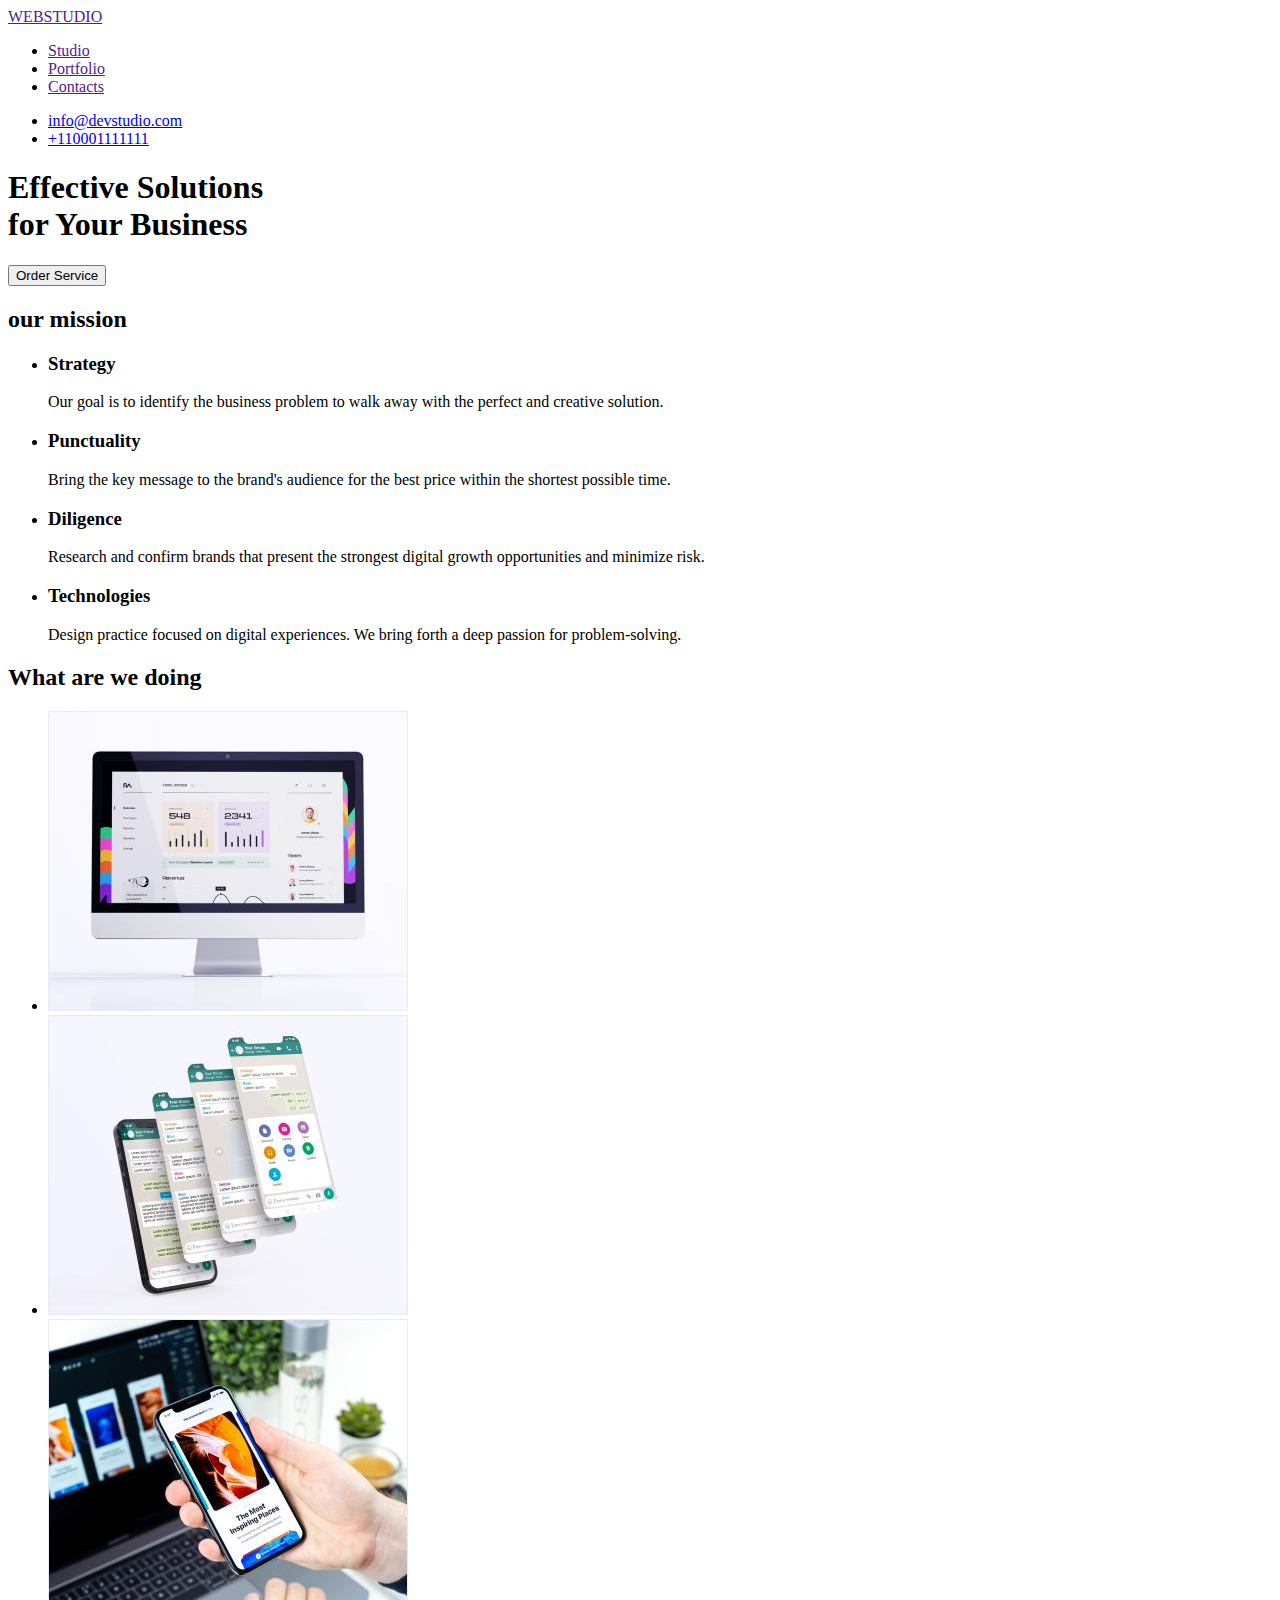
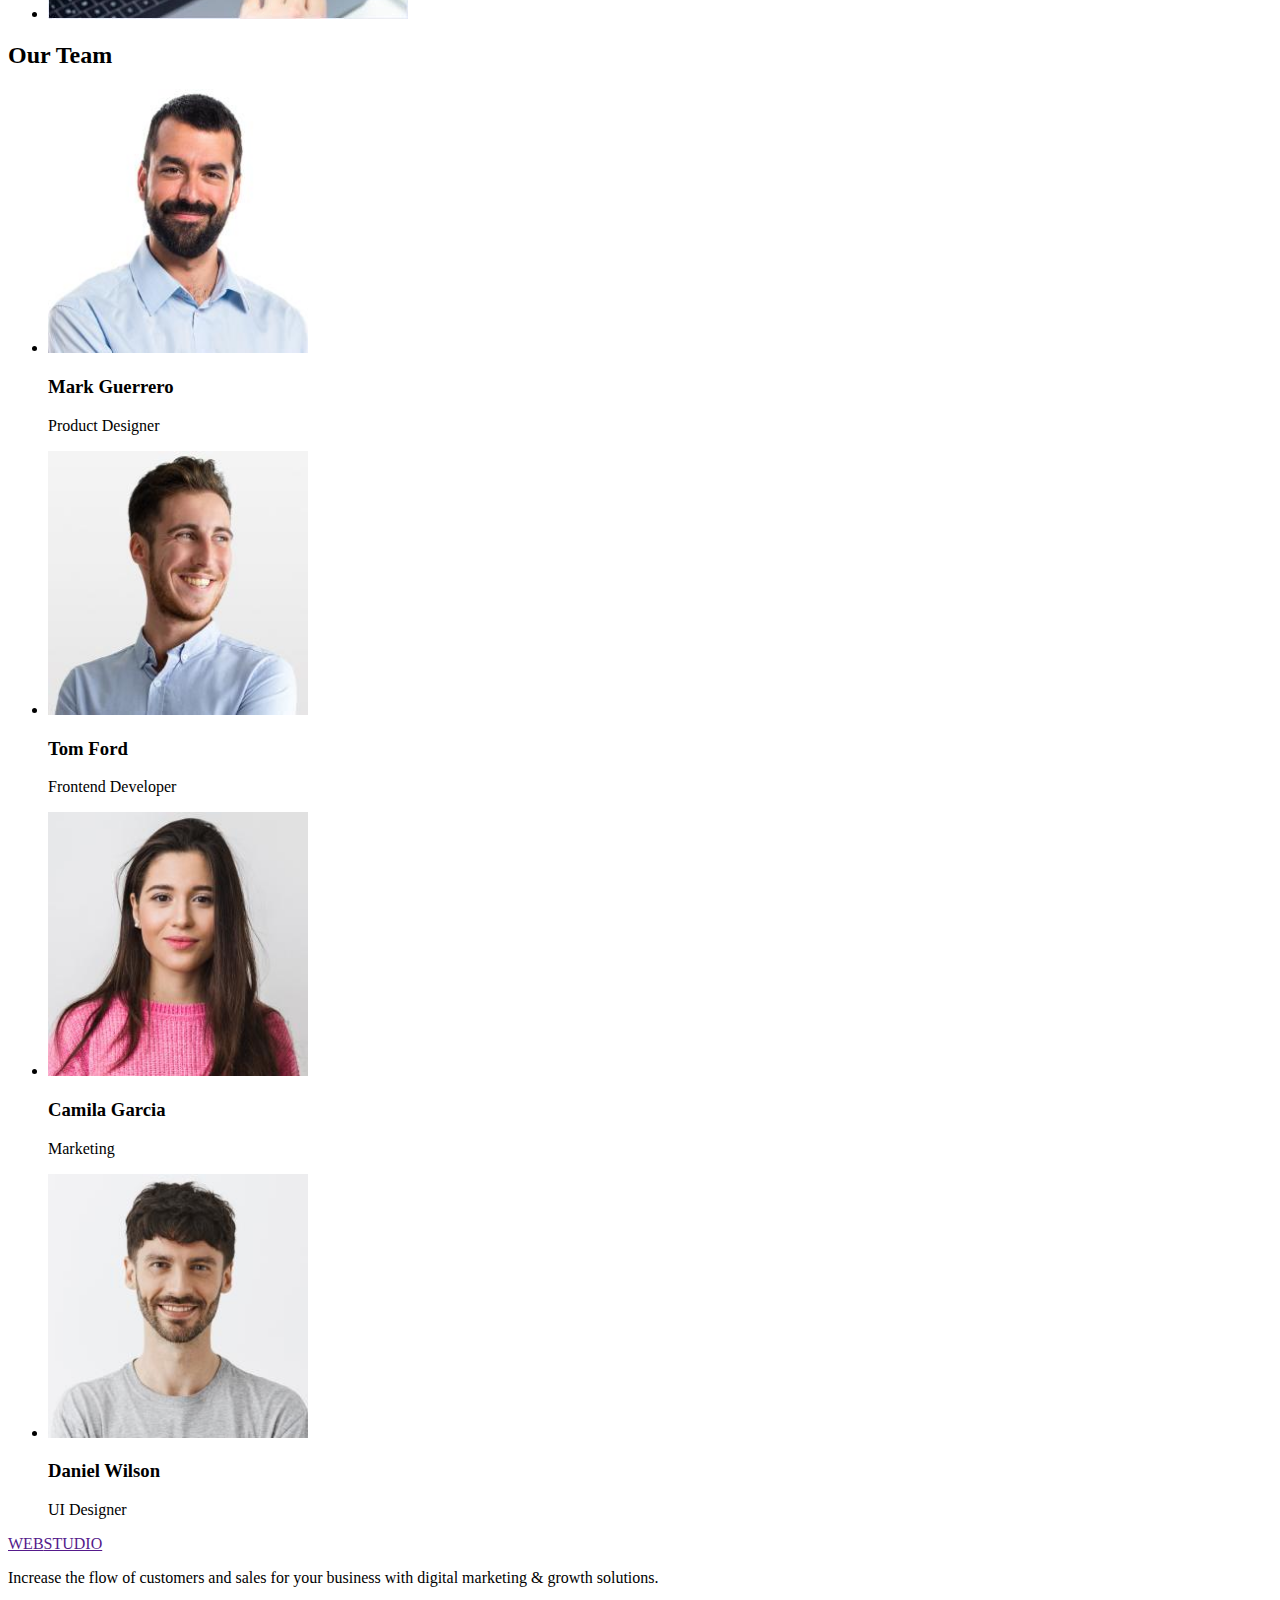
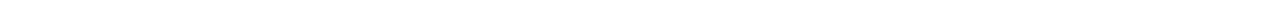
==== index.html @ 0273f990 "changeportfolio" ====
<!DOCTYPE html>
<html lang="en">
<head>
    <meta charset="UTF-8">
    <meta http-equiv="X-UA-Compatible" content="IE=edge">
    <meta name="viewport" content="width=device-width, initial-scale=1.0">
    <title>Document</title>
</head>
<body>

    <header>
        
      <nav>
        <a href=""><span>WEB</span>STUDIO</a>

        <ul>
            <li><a href="">Studio</a></li>
            <li><a href="">Portfolio</a></li>
            <li><a href="">Contacts</a></li>
            
        </ul>
      </nav>

        <ul>

            <li><a href="info@devstudio.com">info@devstudio.com</a></li>
            <li><a href="tel:+110001111111">+110001111111</a></li>
            
        </ul>

    </header>

    
     <main>

            <section>
                
                <h1>Effective Solutions<br>for Your Business</h1>
    
                <button type="button">Order Service</button>
    
            </section>
        
    
        <section>
            <h2>our mission</h2>
            <ul>
                <li>
                    <h3>Strategy</h3>
                    <p>Our goal is to identify the business problem to walk away with the perfect and creative solution. </p>
                </li>
    
                <li>
                    <h3>Punctuality</h3>
                    <p>Bring the key message to the brand's audience for the best price within the shortest possible time. </p>
                </li>
    
                <li>
                    <h3>Diligence</h3>
                    <p>Research and confirm brands that present the strongest digital growth opportunities and minimize risk. </p>
                </li>
    
                <li>
                    <h3>Technologies</h3>
                    <p>Design practice focused on digital experiences. We bring forth a deep passion for problem-solving. </p>
                </li>
            </ul>
        </section>
    
        <section>
            
            <h2>What are we doing</h2>
    
                <ul>
                    <li><a href=""><img src="./images/wedo1.jpg" alt="computer" width="360"></a></li>
                    <li><a href=""><img src="./images/wedo2.jpg" alt="phone" width="360"></a></li>
                    <li><a href=""><img src="./images/wedo3.jpg" alt="computer and phone" width="360"></a></li>
                </ul>
                
            
    
        </section>
    
        <section>
    
            <h2>Our Team</h2>
    
            
                <ul>
                    <li>
                        <img src="./images/mark.jpg" alt="mark" width="260" height="264">
                        <h3>Mark Guerrero</h3>
                        <p>Product Designer</p>
                    </li>
    
                    <li>
                        <img src="./images/tom.jpg" alt="tom" width="260" height="264">
                        <h3>Tom Ford</h3>
                        <p>Frontend Developer</p>
                    </li>
    
                    <li>
                        <img src="./images/camila.jpg" alt="Camilla" width="260" height="264">
                        <h3>Camila Garcia</h3>
                        <p>Marketing</p>
                    </li>
    
                    <li> <img src="./images/daniel.jpg" alt="daniel" width="260" height="264">
                        <h3>Daniel Wilson</h3>
                        <p>UI Designer</p>
                    </li>
                </ul>
                    
                
                    
    
                    
                
                   
        </section>

    </main>
           
    

    

    <footer>

        <a href=""><span>WEB</span>STUDIO</a>
        <p>Increase the flow of customers and sales for your business with digital marketing & growth solutions.</p>
    </footer>


    
</body>
</html>
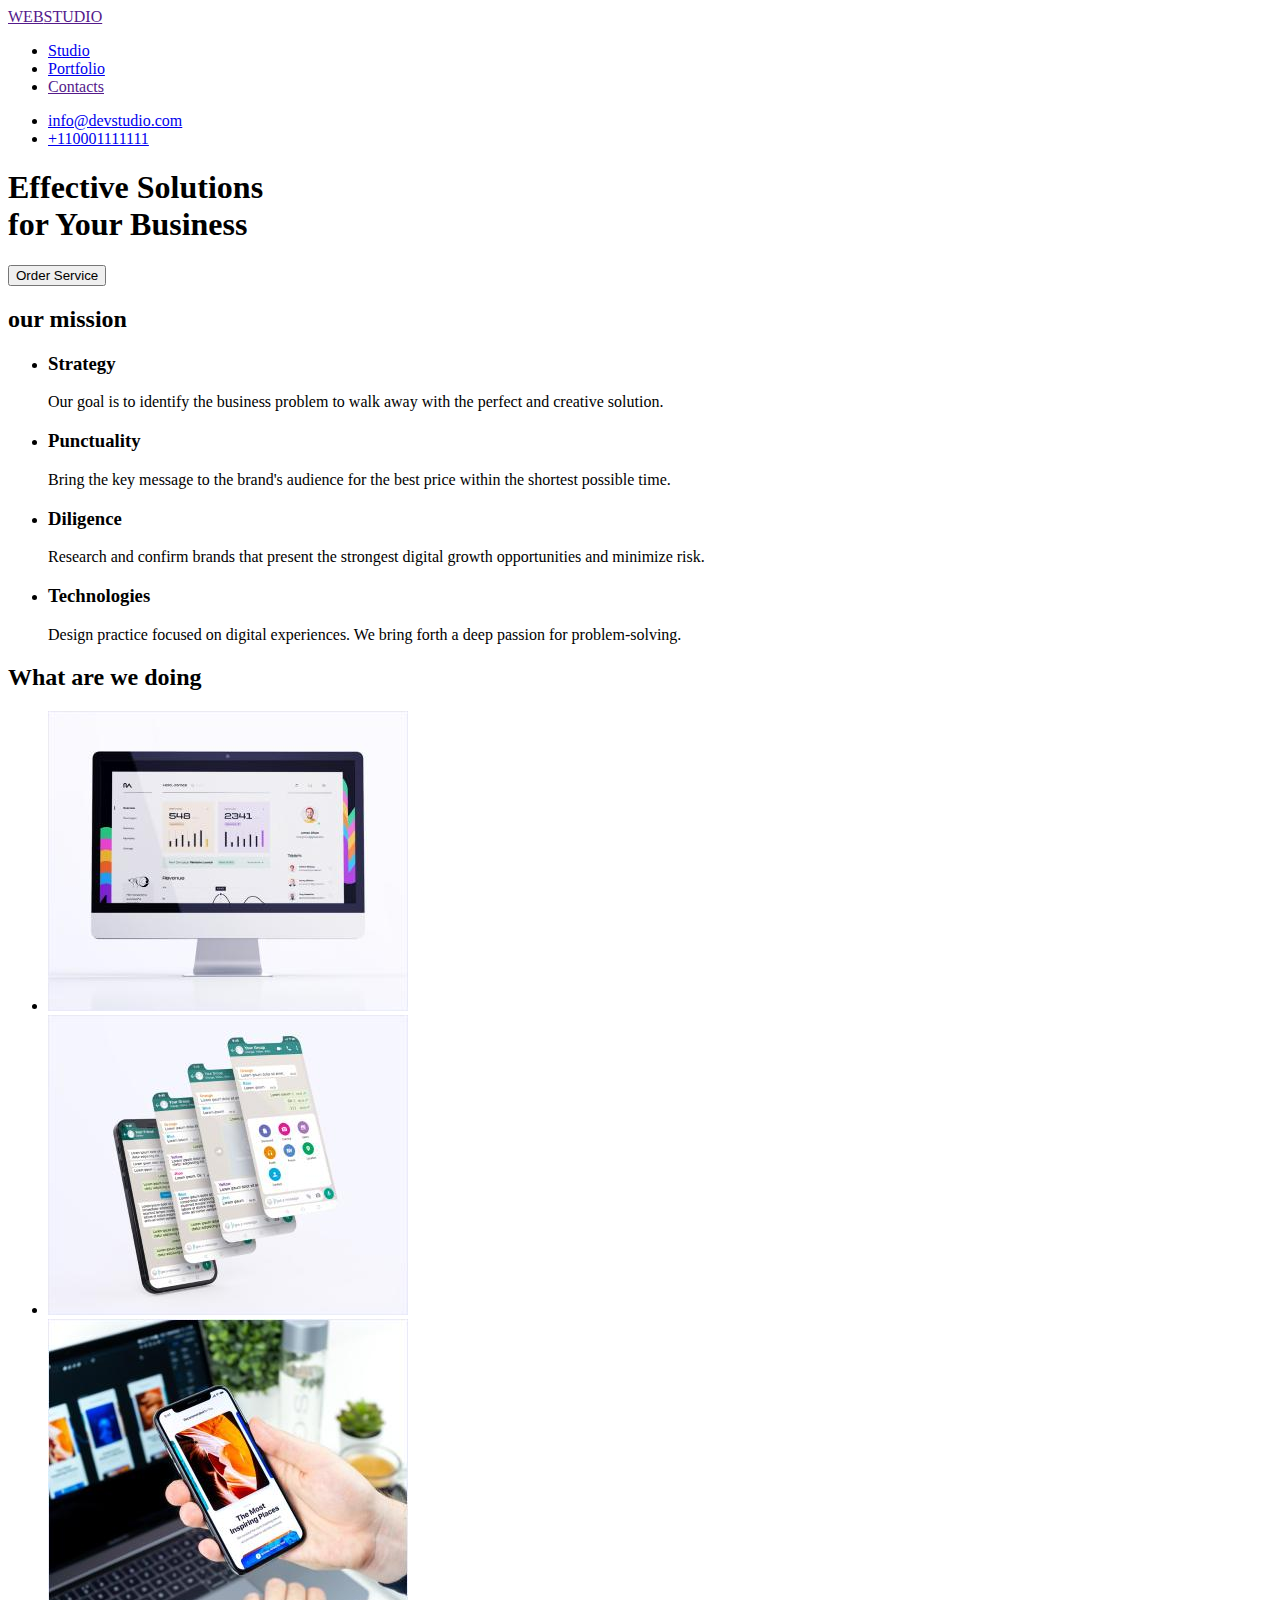
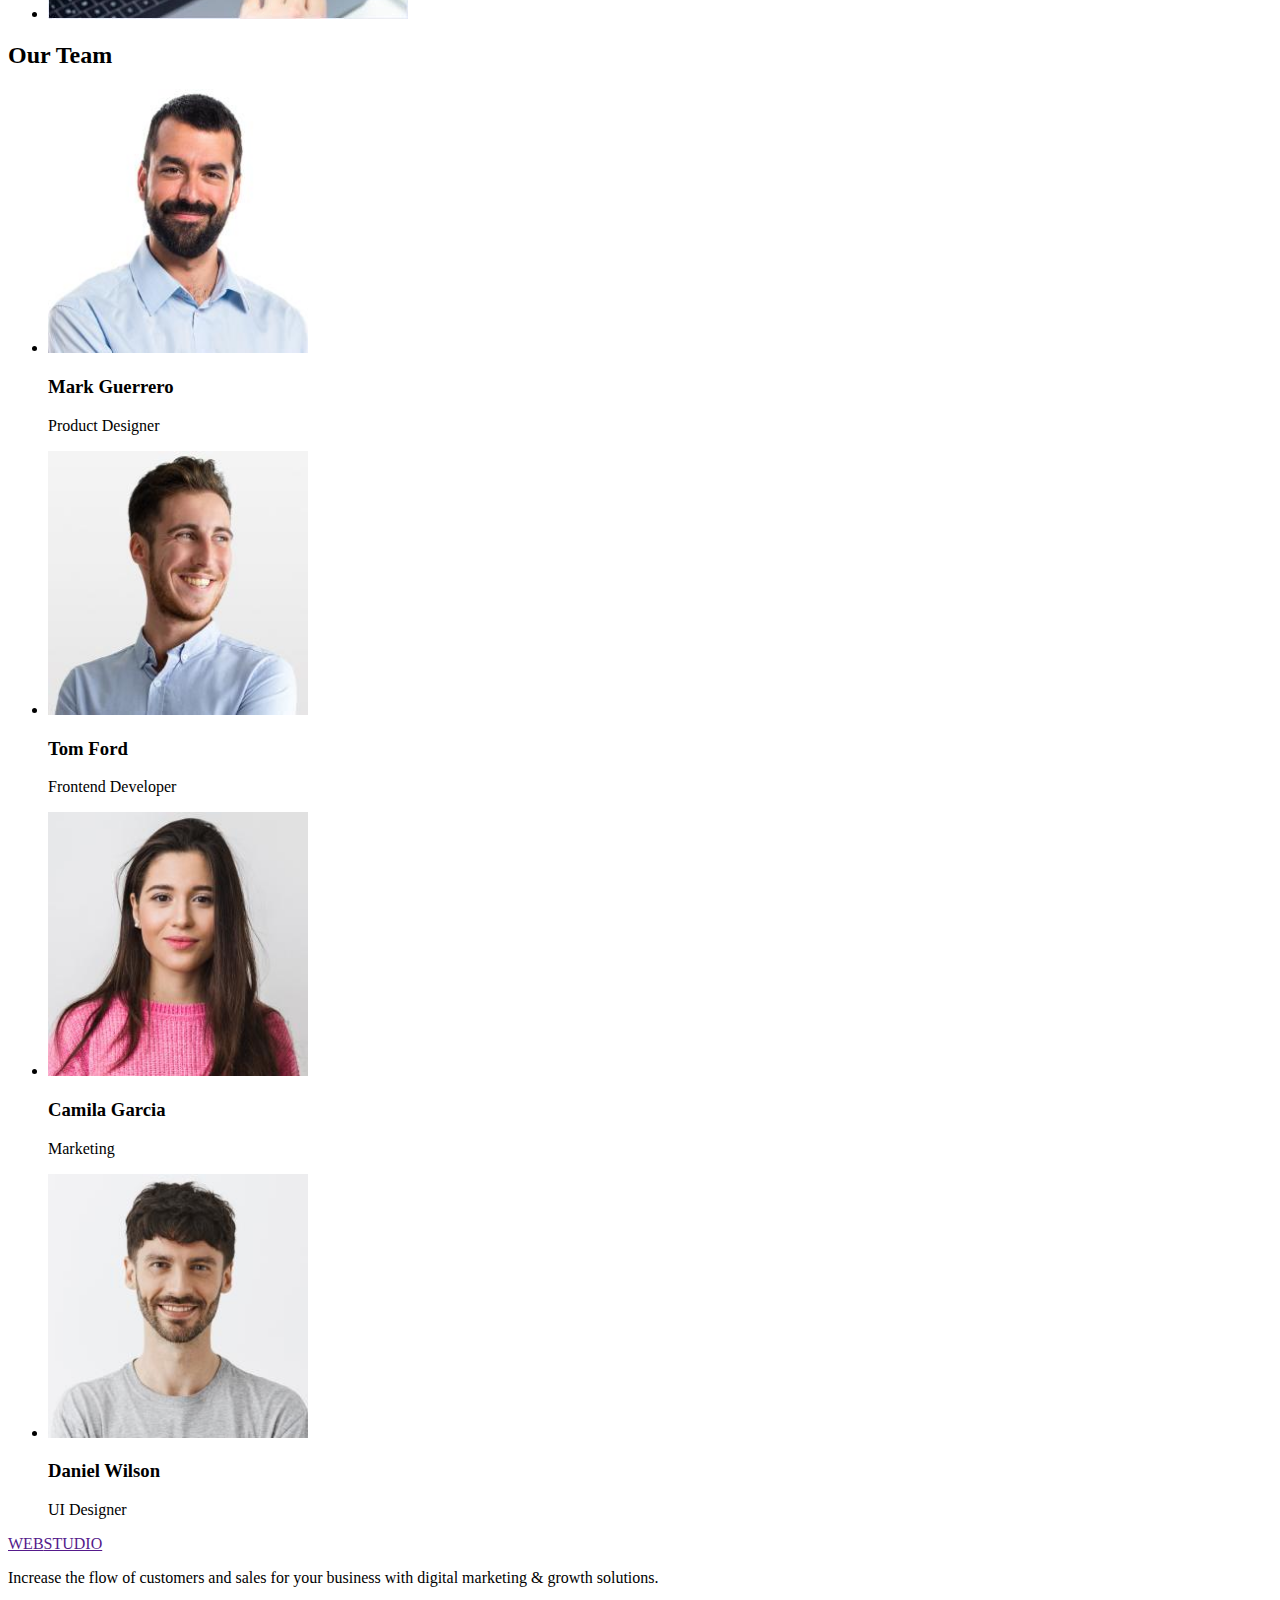
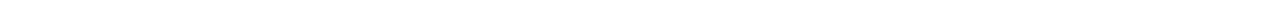
==== commit 694cc68c: "create-css" ====
--- a/index.html
+++ b/index.html
@@ -5,6 +5,7 @@
     <meta http-equiv="X-UA-Compatible" content="IE=edge">
     <meta name="viewport" content="width=device-width, initial-scale=1.0">
     <title>Document</title>
+    <link rel="stylesheet" href="./css/styles.css">
 </head>
 <body>
 
@@ -14,8 +15,8 @@
         <a href=""><span>WEB</span>STUDIO</a>
 
         <ul>
-            <li><a href="">Studio</a></li>
-            <li><a href="">Portfolio</a></li>
+            <li><a href="./index.html">Studio</a></li>
+            <li><a href="./portfolio.html">Portfolio</a></li>
             <li><a href="">Contacts</a></li>
             
         </ul>
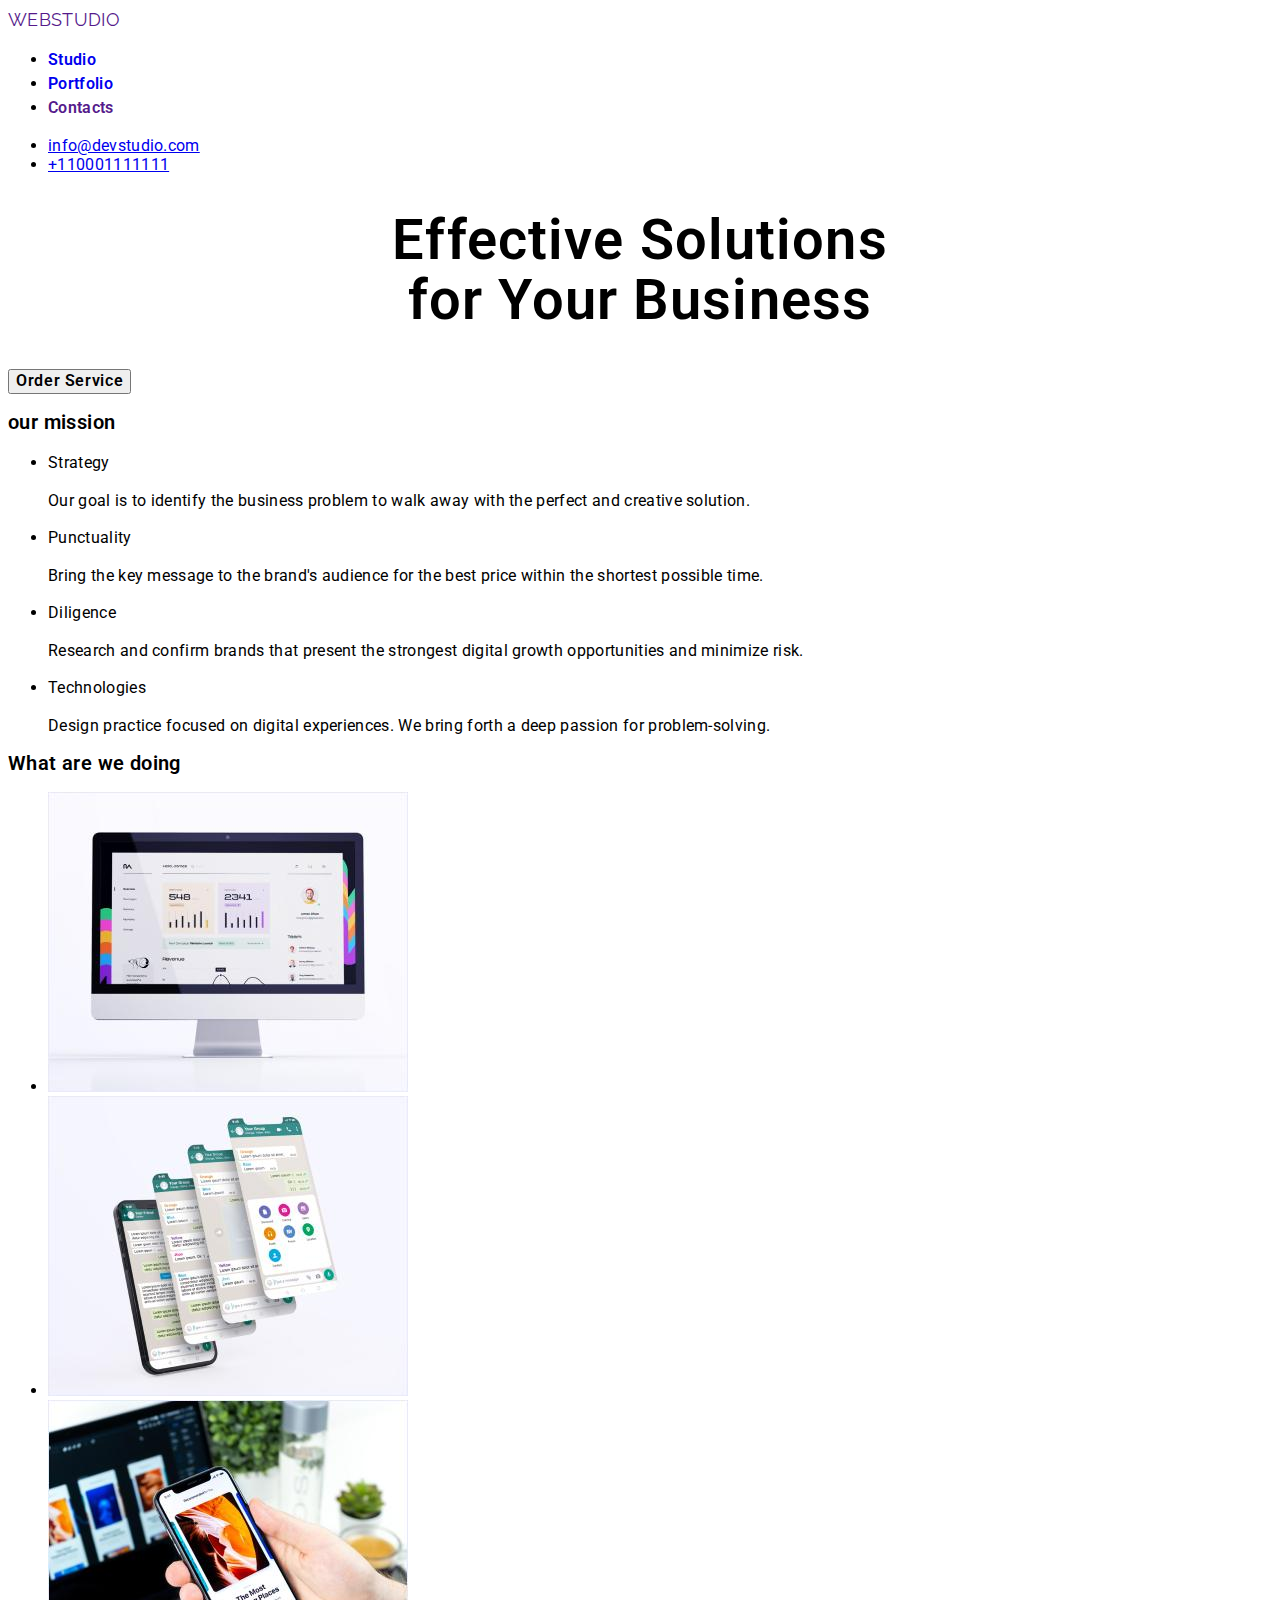
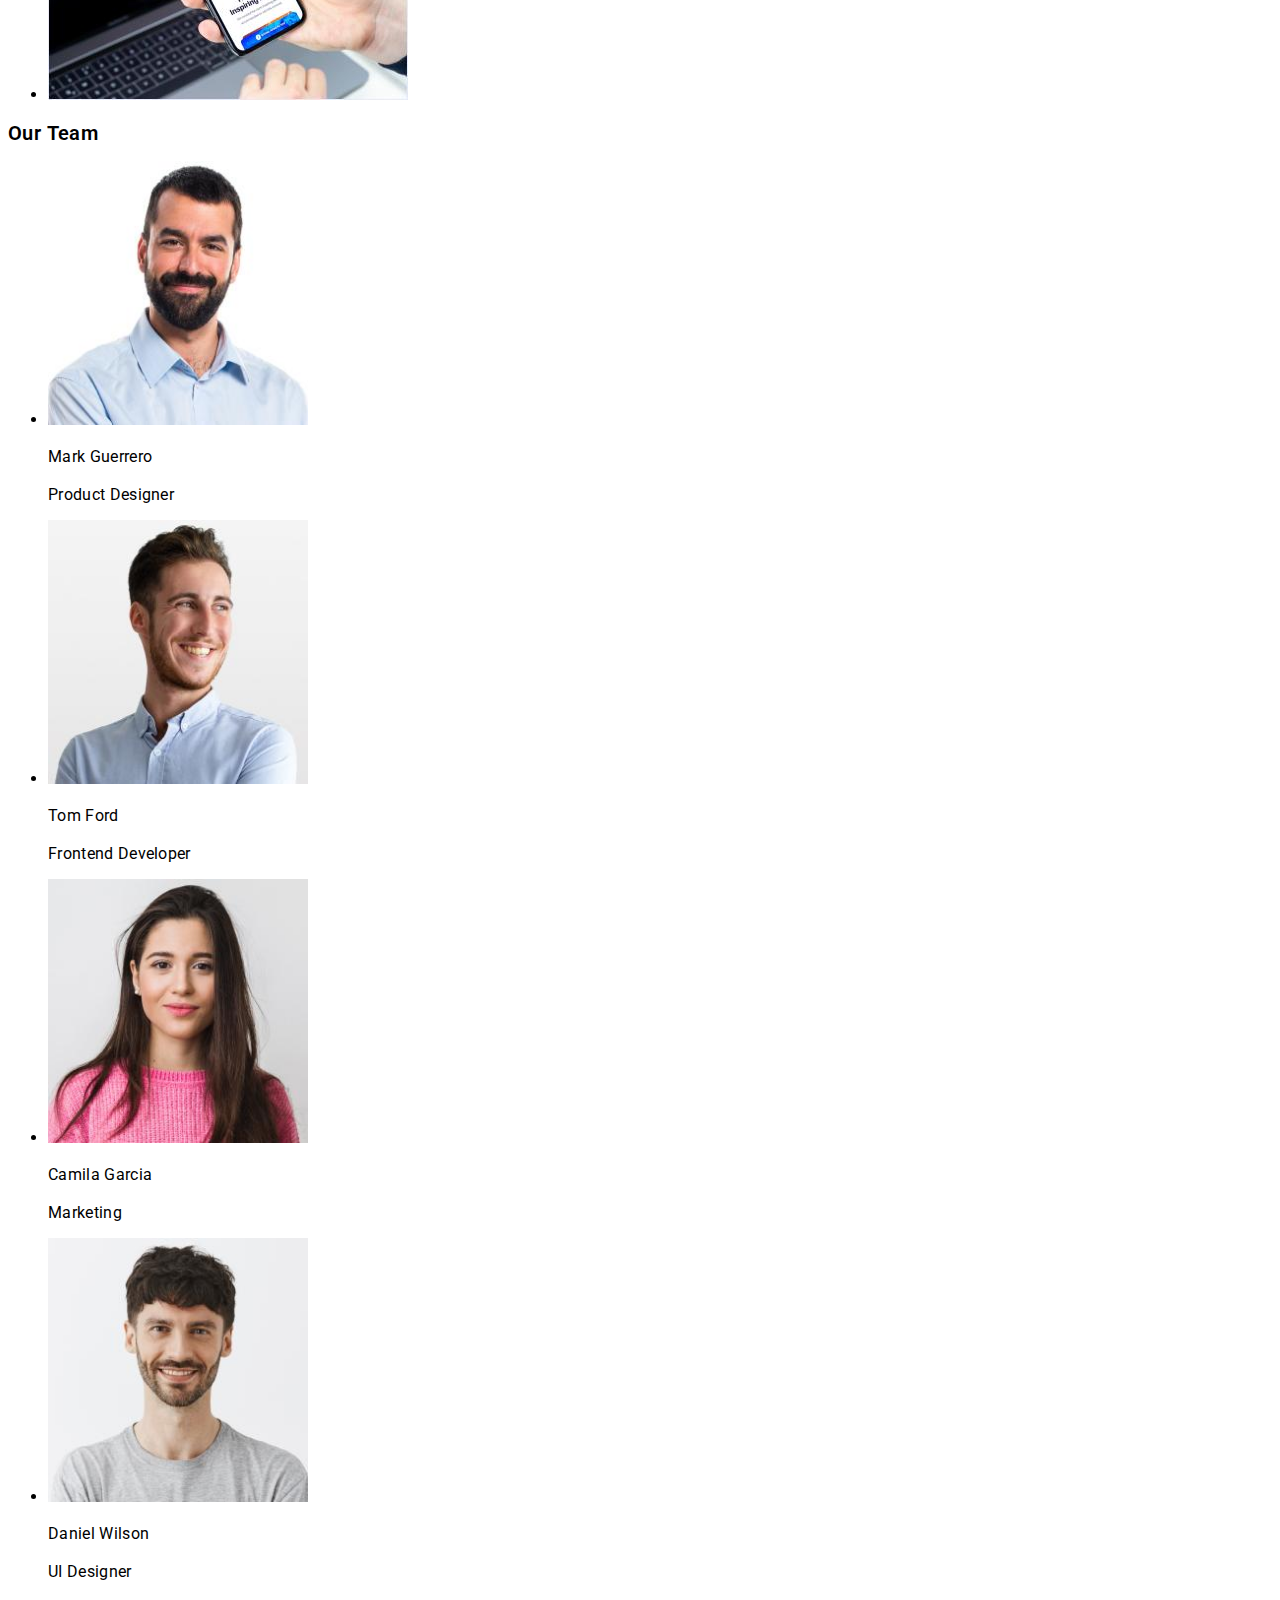
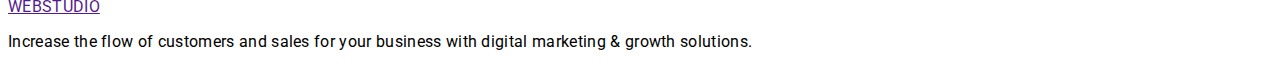
==== commit 0fb7df06: "change-css" ====
--- a/index.html
+++ b/index.html
@@ -5,16 +5,17 @@
     <meta http-equiv="X-UA-Compatible" content="IE=edge">
     <meta name="viewport" content="width=device-width, initial-scale=1.0">
     <title>Document</title>
-    <link rel="stylesheet" href="./css/styles.css">
+    <link href="https://fonts.googleapis.com/css2?family=Raleway:wght@700&family=Roboto:wght@400;500;700;900&display=swap" rel="stylesheet"/>
+    <link rel="stylesheet" href="./css/styles.css"/>
 </head>
 <body>
 
-    <header>
+    <header class="page-header">
         
       <nav>
-        <a href=""><span>WEB</span>STUDIO</a>
+        <a class="logo" href=""><span>WEB</span>STUDIO</a>
 
-        <ul>
+        <ul class="site-nav">
             <li><a href="./index.html">Studio</a></li>
             <li><a href="./portfolio.html">Portfolio</a></li>
             <li><a href="">Contacts</a></li>
@@ -34,16 +35,16 @@
     
      <main>
 
-            <section>
+            <section class="hero">
                 
-                <h1>Effective Solutions<br>for Your Business</h1>
+                <h1 class="hero-tittle">Effective Solutions<br>for Your Business</h1>
     
-                <button type="button">Order Service</button>
+                <button class="button-hero" type="button">Order Service</button>
     
             </section>
         
     
-        <section>
+        <section class="our-mission">
             <h2>our mission</h2>
             <ul>
                 <li>
@@ -82,7 +83,7 @@
     
         </section>
     
-        <section>
+        <section class="our-team">
     
             <h2>Our Team</h2>
     
--- a/css/styles.css
+++ b/css/styles.css
@@ -0,0 +1,84 @@
+body{
+    font-family: Roboto,sans-serif;
+    letter-spacing: 0.02em;
+
+}
+button{
+    font-family: inherit;
+}
+
+h1{
+
+font-weight: 600;
+font-size: 56px;
+line-height: 1.07;
+text-align: center;
+letter-spacing: 0.02em;
+}
+
+h2{
+
+font-weight: 600;
+font-size: 20px;
+line-height: 1.2;
+letter-spacing: 0.02em;
+}
+
+h3{
+
+font-weight: 400;
+font-size: 16px;
+line-height: 1.5;
+letter-spacing: 0.02em;
+}
+
+.logo{
+    font-family: Raleway,sans-serif ;
+    font-size: 18px;
+    line-height: 1.33;
+    text-decoration: none;
+}
+.site-nav{
+font-weight: 600;
+font-size: 16px;
+line-height: 1.5;
+letter-spacing: 0.02em;
+
+
+}
+.site-nav a{
+    text-decoration: none;
+}
+
+.contacts{
+font-weight: 400;
+font-size: 16px;
+line-height: 1.5;
+letter-spacing: 0.02em;
+
+
+}
+
+.contacts a{
+    text-decoration: none;
+}
+
+.button-hero{
+
+font-weight: 600;
+font-size: 16px;
+line-height: 1.18;
+letter-spacing: 0.04em;
+}
+.hero-tittle{
+font-weight: 600;
+font-size: 56px;
+line-height: 1.07;
+
+text-align: center;
+letter-spacing: 0.02em;
+
+}
+
+
+
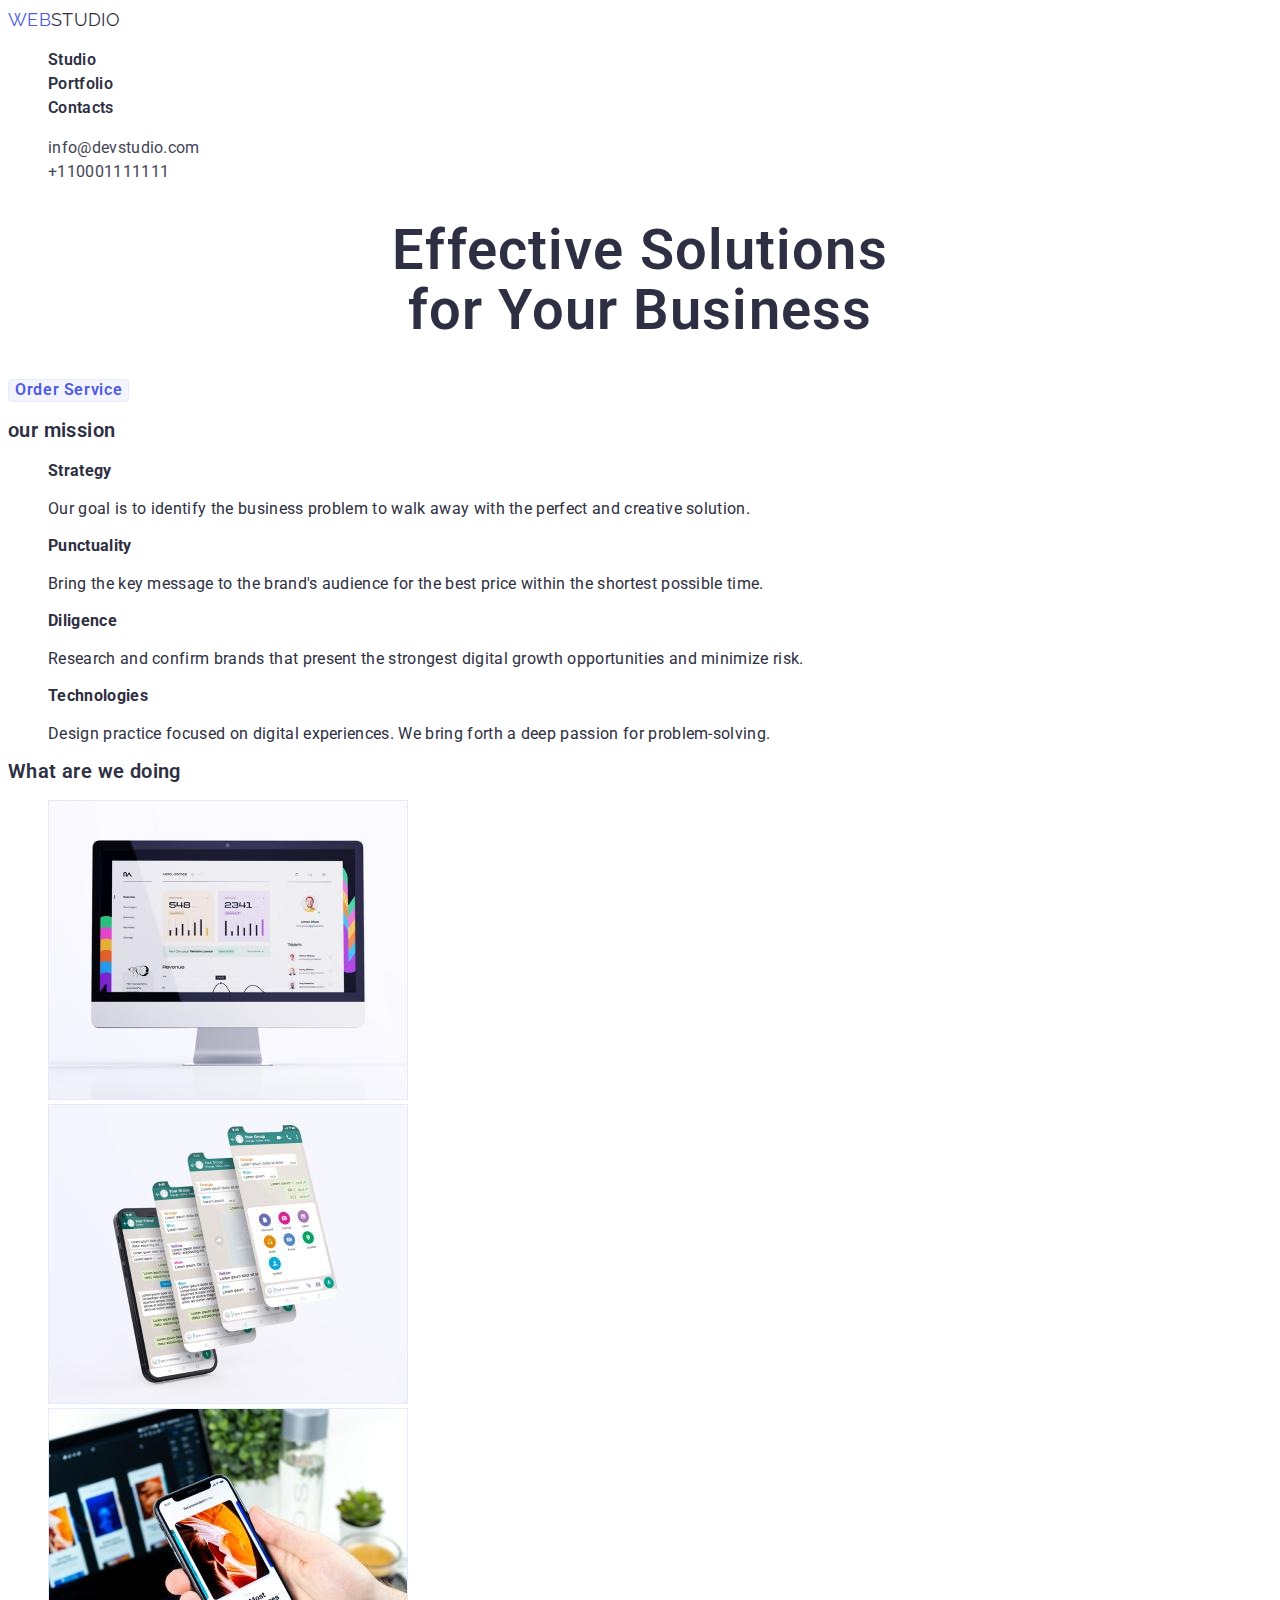
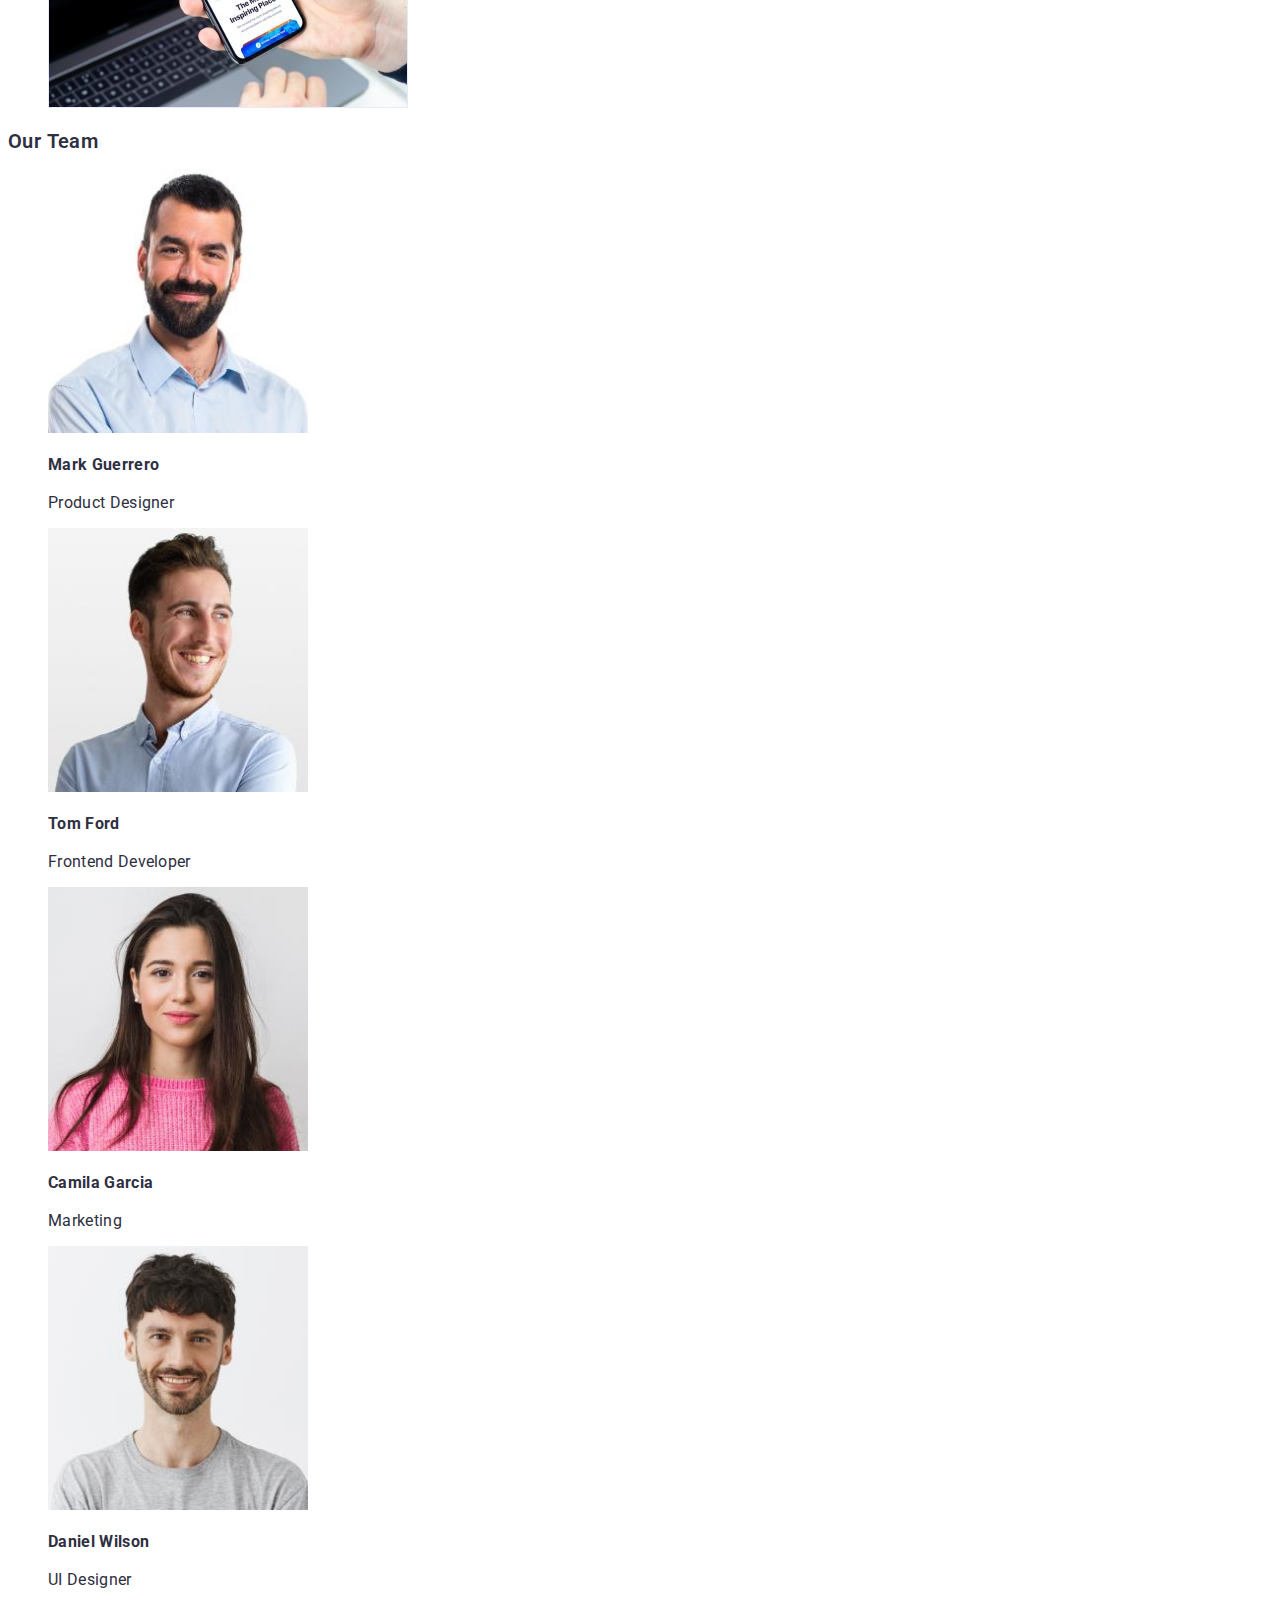
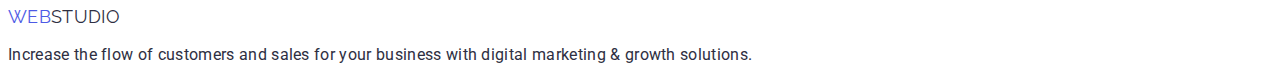
==== commit 4ff34b72: "finish" ====
--- a/index.html
+++ b/index.html
@@ -5,8 +5,8 @@
     <meta http-equiv="X-UA-Compatible" content="IE=edge">
     <meta name="viewport" content="width=device-width, initial-scale=1.0">
     <title>Document</title>
-    <link href="https://fonts.googleapis.com/css2?family=Raleway:wght@700&family=Roboto:wght@400;500;700;900&display=swap" rel="stylesheet"/>
-    <link rel="stylesheet" href="./css/styles.css"/>
+    <link href="https://fonts.googleapis.com/css2?family=Raleway:wght@700&family=Roboto:wght@400;500;700;900&display=swap" rel="stylesheet">
+    <link rel="stylesheet" href="./css/styles.css">
 </head>
 <body>
 
@@ -23,7 +23,7 @@
         </ul>
       </nav>
 
-        <ul>
+        <ul class="contacts">
 
             <li><a href="info@devstudio.com">info@devstudio.com</a></li>
             <li><a href="tel:+110001111111">+110001111111</a></li>
@@ -129,7 +129,7 @@
 
     <footer>
 
-        <a href=""><span>WEB</span>STUDIO</a>
+        <a class="logo" href=""><span>WEB</span>STUDIO</a>
         <p>Increase the flow of customers and sales for your business with digital marketing & growth solutions.</p>
     </footer>
 
--- a/css/styles.css
+++ b/css/styles.css
@@ -1,10 +1,23 @@
 body{
     font-family: Roboto,sans-serif;
     letter-spacing: 0.02em;
+    color: #2E2F42;
+    
 
 }
 button{
     font-family: inherit;
+    cursor: pointer;
+    color: #4D5AE5;
+    background-color: #F4F4FD;
+    border: 1px solid #E7E9FC;
+    border-radius: 4px;
+}
+ul{
+    list-style: none;
+}
+span{
+    color: #4D5AE5;
 }
 
 h1{
@@ -26,7 +39,7 @@
 
 h3{
 
-font-weight: 400;
+
 font-size: 16px;
 line-height: 1.5;
 letter-spacing: 0.02em;
@@ -37,18 +50,25 @@
     font-size: 18px;
     line-height: 1.33;
     text-decoration: none;
+    color: #2E2F42;
 }
 .site-nav{
-font-weight: 600;
-font-size: 16px;
-line-height: 1.5;
-letter-spacing: 0.02em;
-
-
-}
+    font-weight: 600;
+    font-size: 16px;
+    line-height: 1.5;
+    letter-spacing: 0.02em;
+    
+    
+    }
 .site-nav a{
     text-decoration: none;
+    color: #2E2F42;
+    }
+
+.site-nav a:hover, .site-nav a:focus{
+    color: #4D5AE5;
 }
+
 
 .contacts{
 font-weight: 400;
@@ -61,8 +81,11 @@
 
 .contacts a{
     text-decoration: none;
+    color: #434455;
 }
-
+.contacts a:hover, .contacts a:focus{
+    color: #4D5AE5;
+}
 .button-hero{
 
 font-weight: 600;
@@ -81,4 +104,3 @@
 }
 
 
-
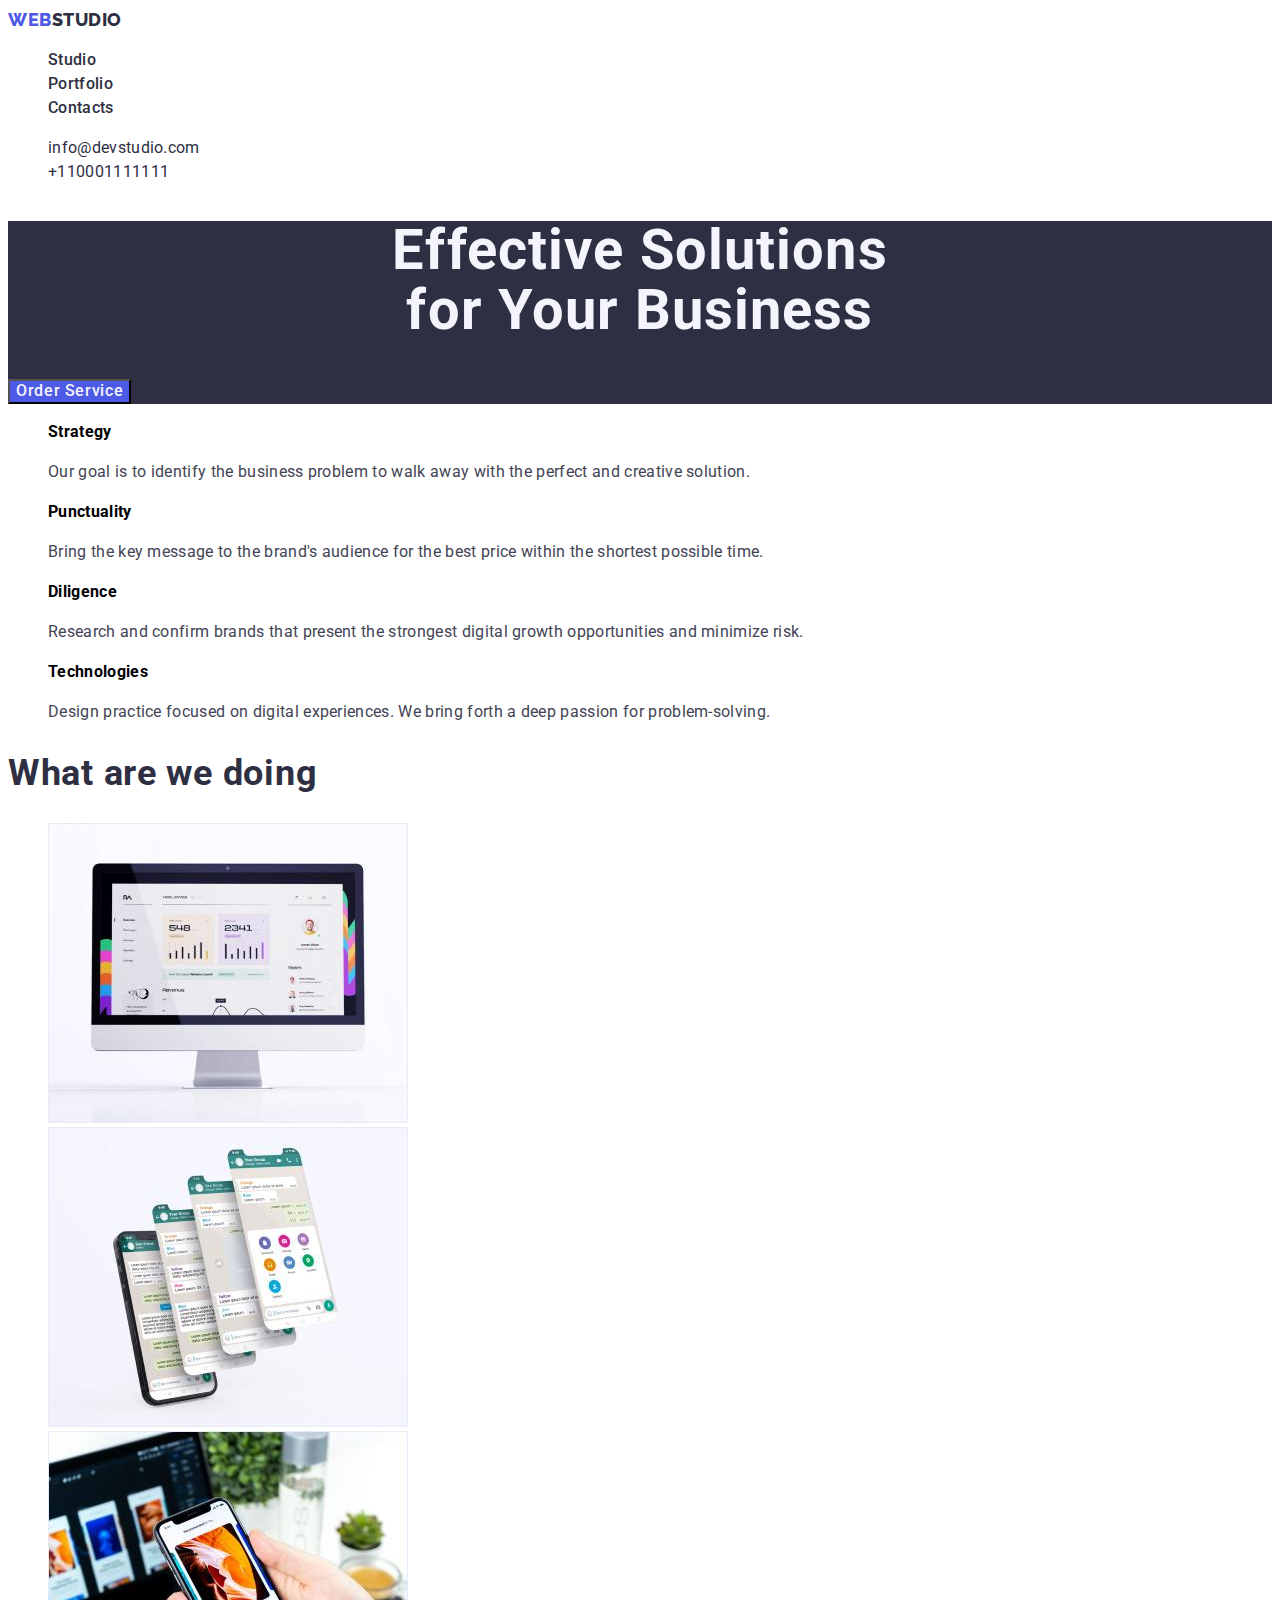
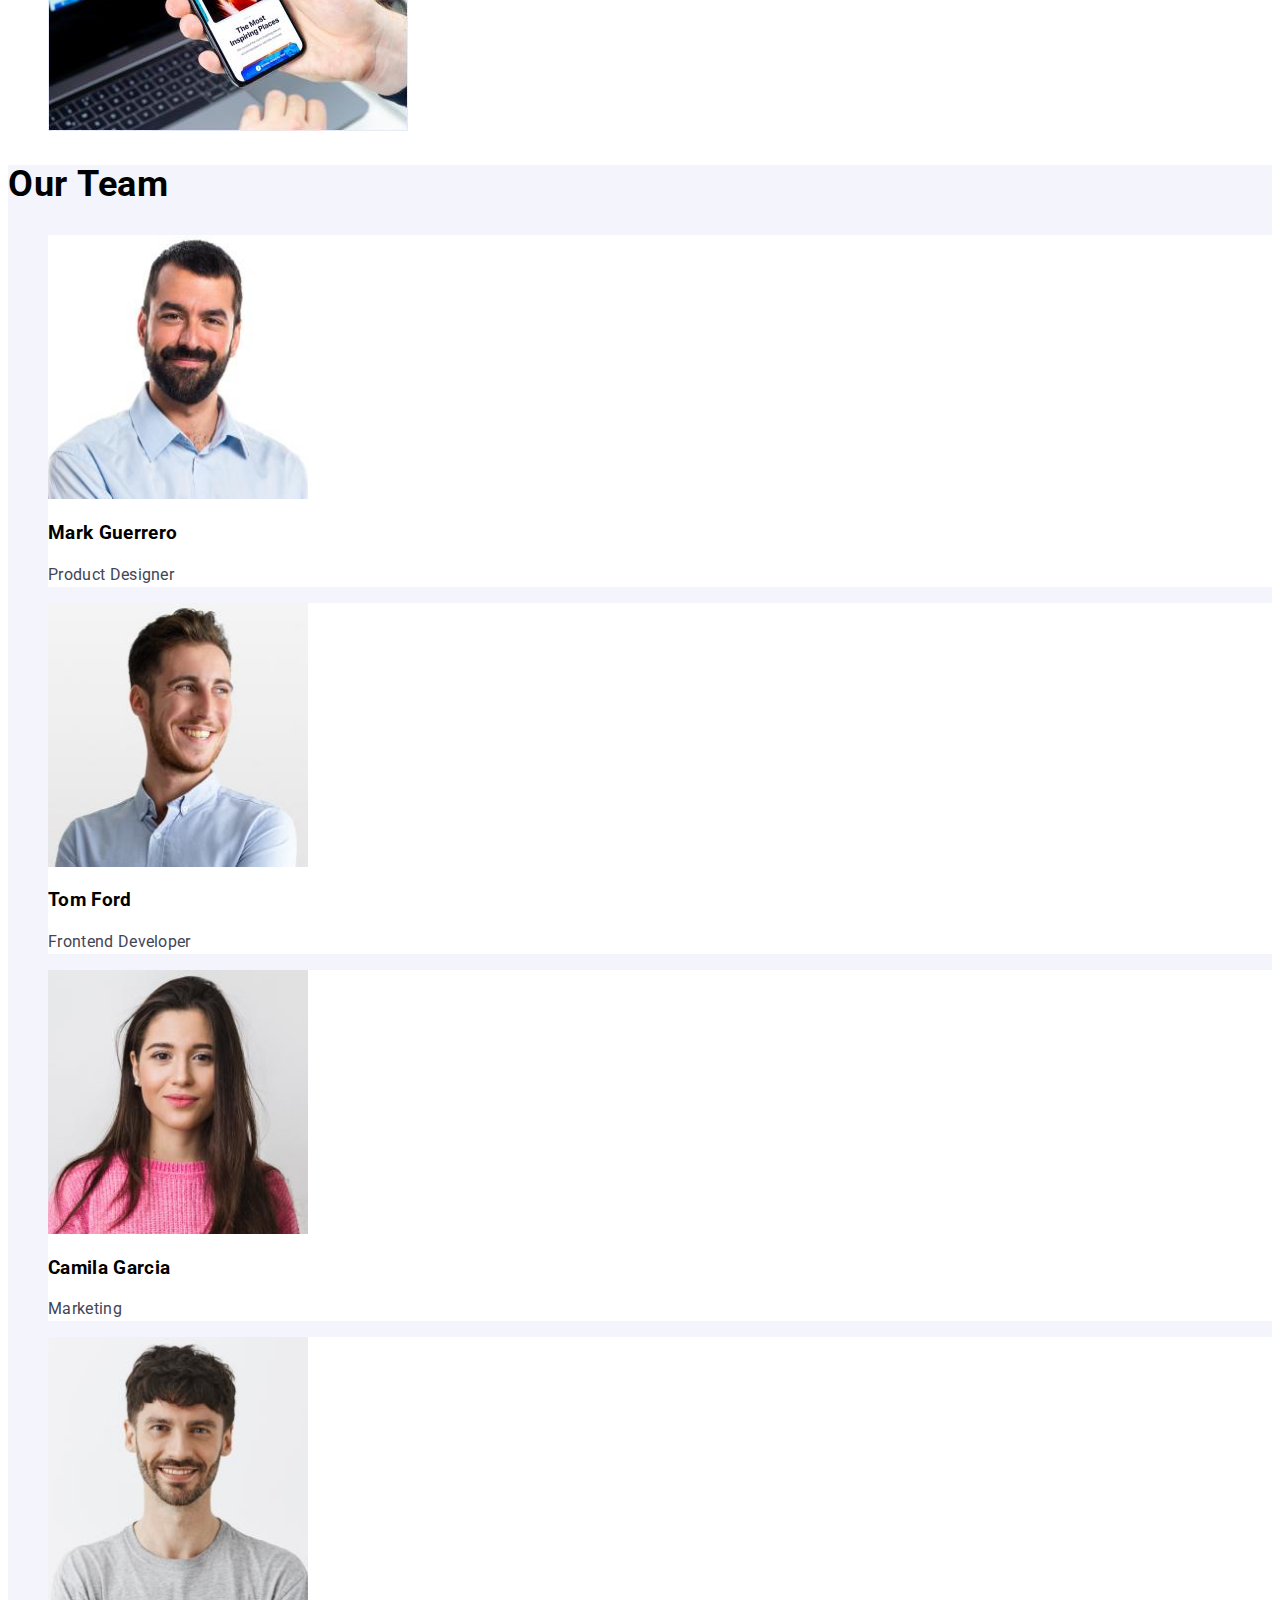
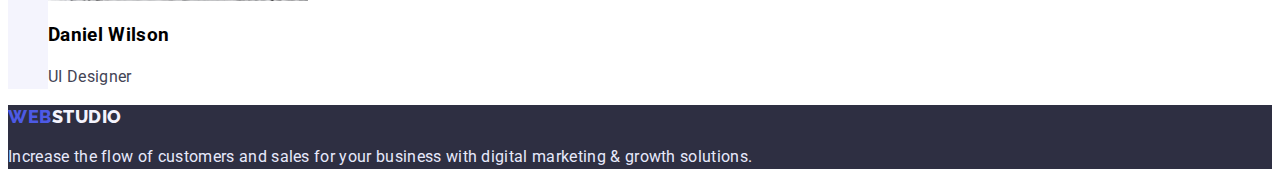
==== commit 3f2f9cab: "change-after-mentor" ====
--- a/index.html
+++ b/index.html
@@ -4,29 +4,29 @@
     <meta charset="UTF-8">
     <meta http-equiv="X-UA-Compatible" content="IE=edge">
     <meta name="viewport" content="width=device-width, initial-scale=1.0">
-    <title>Document</title>
+    <title>webstudio</title>
     <link href="https://fonts.googleapis.com/css2?family=Raleway:wght@700&family=Roboto:wght@400;500;700;900&display=swap" rel="stylesheet">
     <link rel="stylesheet" href="./css/styles.css">
 </head>
 <body>
 
-    <header class="page-header">
+    <header>
         
       <nav>
-        <a class="logo" href=""><span>WEB</span>STUDIO</a>
+        <a href="" class="header-logo"><span>WEB</span>STUDIO</a>
 
-        <ul class="site-nav">
-            <li><a href="./index.html">Studio</a></li>
-            <li><a href="./portfolio.html">Portfolio</a></li>
-            <li><a href="">Contacts</a></li>
+        <ul>
+            <li><a class="nav-link" href="./index.html">Studio</a></li>
+            <li><a class="nav-link" href="./portfolio.html">Portfolio</a></li>
+            <li><a class="nav-link" href="">Contacts</a></li>
             
         </ul>
       </nav>
 
-        <ul class="contacts">
+        <ul >
 
-            <li><a href="info@devstudio.com">info@devstudio.com</a></li>
-            <li><a href="tel:+110001111111">+110001111111</a></li>
+            <li><a class="contacts" href="info@devstudio.com">info@devstudio.com</a></li>
+            <li><a class="contacts" href="tel:+110001111111">+110001111111</a></li>
             
         </ul>
 
@@ -45,25 +45,25 @@
         
     
         <section class="our-mission">
-            <h2>our mission</h2>
+            <h2 class="visually-hidden">our mission</h2>
             <ul>
                 <li>
-                    <h3>Strategy</h3>
+                    <h3 class="our-mission-tittle">Strategy</h3>
                     <p>Our goal is to identify the business problem to walk away with the perfect and creative solution. </p>
                 </li>
     
                 <li>
-                    <h3>Punctuality</h3>
+                    <h3 class="our-mission-tittle">Punctuality</h3>
                     <p>Bring the key message to the brand's audience for the best price within the shortest possible time. </p>
                 </li>
     
                 <li>
-                    <h3>Diligence</h3>
+                    <h3 class="our-mission-tittle">Diligence</h3>
                     <p>Research and confirm brands that present the strongest digital growth opportunities and minimize risk. </p>
                 </li>
     
                 <li>
-                    <h3>Technologies</h3>
+                    <h3 class="our-mission-tittle">Technologies</h3>
                     <p>Design practice focused on digital experiences. We bring forth a deep passion for problem-solving. </p>
                 </li>
             </ul>
@@ -71,7 +71,7 @@
     
         <section>
             
-            <h2>What are we doing</h2>
+            <h2 class="what-wedo">What are we doing</h2>
     
                 <ul>
                     <li><a href=""><img src="./images/wedo1.jpg" alt="computer" width="360"></a></li>
@@ -85,29 +85,29 @@
     
         <section class="our-team">
     
-            <h2>Our Team</h2>
+            <h2 class="our-team-tittle">Our Team</h2>
     
             
                 <ul>
-                    <li>
+                    <li class="our-team-item">
                         <img src="./images/mark.jpg" alt="mark" width="260" height="264">
                         <h3>Mark Guerrero</h3>
                         <p>Product Designer</p>
                     </li>
     
-                    <li>
+                    <li class="our-team-item">
                         <img src="./images/tom.jpg" alt="tom" width="260" height="264">
                         <h3>Tom Ford</h3>
                         <p>Frontend Developer</p>
                     </li>
     
-                    <li>
+                    <li class="our-team-item">
                         <img src="./images/camila.jpg" alt="Camilla" width="260" height="264">
                         <h3>Camila Garcia</h3>
                         <p>Marketing</p>
                     </li>
     
-                    <li> <img src="./images/daniel.jpg" alt="daniel" width="260" height="264">
+                    <li class="our-team-item"> <img src="./images/daniel.jpg" alt="daniel" width="260" height="264">
                         <h3>Daniel Wilson</h3>
                         <p>UI Designer</p>
                     </li>
@@ -129,8 +129,8 @@
 
     <footer>
 
-        <a class="logo" href=""><span>WEB</span>STUDIO</a>
-        <p>Increase the flow of customers and sales for your business with digital marketing & growth solutions.</p>
+        <a class="footer-logo" href=""><span>WEB</span>STUDIO</a>
+        <p class="footer-text">Increase the flow of customers and sales for your business with digital marketing & growth solutions.</p>
     </footer>
 
 
--- a/css/styles.css
+++ b/css/styles.css
@@ -1,106 +1,197 @@
+:root{
+    --primary-text-color: #434455;
+    --navy-blue: #2E2F42;
+    --primary-brand: #4D5AE5;
+    --color-white: #ffffff;
+    --accent-cornflower: #E7E9FC;
+    --light-cloud: #F4F4FD;
+}
+
 body{
     font-family: Roboto,sans-serif;
     letter-spacing: 0.02em;
-    color: #2E2F42;
+    background-color: var(--color-white);
     
 
 }
+p{
+    color: var(--primary-text-color);
+    
+    font-weight: 400;
+    font-size: 16px;
+    line-height: 1.5;
+    letter-spacing: 0.02em;
+}
+
+
+footer{
+    background-color: var(--navy-blue);
+    
+}
+.footer-text{
+    color: var(--accent-cornflower);
+}
+
+
+
 button{
     font-family: inherit;
     cursor: pointer;
-    color: #4D5AE5;
-    background-color: #F4F4FD;
-    border: 1px solid #E7E9FC;
-    border-radius: 4px;
+   
+    
 }
+.btn-portfolio{
+    
+    
+    font-weight: 500;
+    font-size: 16px;
+    line-height: 1.5;
+    letter-spacing: 0.04em;
+    background-color: var(--light-cloud);
+    color: var(--primary-brand);
+
+}
+.btn-portfolio:hover, .btn-portfolio:focus{
+    color: var(--light-cloud);
+    background-color: var(--primary-brand);
+}
+
+
 ul{
     list-style: none;
 }
 span{
-    color: #4D5AE5;
+    color: var(--primary-brand);
+}
+.hero{
+    background-color: var(--navy-blue);
+}
+.hero-tittle{
+    color: var(--light-cloud);
 }
 
-h1{
-
-font-weight: 600;
-font-size: 56px;
-line-height: 1.07;
-text-align: center;
-letter-spacing: 0.02em;
+.our-mission-tittle{
+    font-weight: 700;
+    font-size: 16px;
+    line-height: 1.5;
+    letter-spacing: 0.02em;
 }
 
-h2{
-
-font-weight: 600;
-font-size: 20px;
-line-height: 1.2;
-letter-spacing: 0.02em;
-}
-
-h3{
-
-
-font-size: 16px;
-line-height: 1.5;
-letter-spacing: 0.02em;
-}
-
-.logo{
+.header-logo{
     font-family: Raleway,sans-serif ;
     font-size: 18px;
     line-height: 1.33;
     text-decoration: none;
-    color: #2E2F42;
+    color: var(--navy-blue);
+    letter-spacing: 0.03em;
+    font-weight: 800;
 }
-.site-nav{
-    font-weight: 600;
+.footer-logo{
+    font-family: Raleway,sans-serif ;
+    font-size: 18px;
+    line-height: 1.33;
+    text-decoration: none;
+    color: var(--light-cloud);
+    letter-spacing: 0.03em;
+    font-weight: 800;
+}
+
+.nav-link{
+        font-weight: 500;
+        font-size: 16px;
+        line-height: 1.5;
+        letter-spacing: 0.02em;
+        text-decoration: none;
+        color: var(--navy-blue);
+    }
+
+
+.nav-link:hover, .nav-link:focus{
+    color: var(--primary-brand);
+   
+}
+
+
+.contacts{
+    font-weight: 400;
+    font-size: 16px;
+    line-height: 1.5;
+    letter-spacing: 0.02em;
+
+    text-decoration: none;
+    color: var(--navy-blue);
+
+}
+
+
+.contacts:hover, .contacts:focus{
+    color: var(--primary-brand);
+}
+.button-hero{
+
+font-weight: 500;
+font-size: 16px;
+line-height: 1.18;
+letter-spacing: 0.04em;
+background-color: var(--primary-brand);
+color: var(--light-cloud);
+}
+.button-hero:hover, .button-hero:focus{
+    color: var(--light-cloud);
+    background-color: var(--primary-brand);
+}
+.hero-tittle{
+    font-weight: 700;
+    font-size: 56px;
+    line-height: 1.07;
+
+    text-align: center;
+    letter-spacing: 0.02em;
+
+}
+
+.visually-hidden{
+    position: absolute;
+    white-space: nowrap;
+    width: 1px;
+    height: 1px;
+    overflow: hidden;
+    border: 0;
+    padding: 0;
+    clip: rect(0 0 0 0);
+    clip-path: inset(50%);
+    margin: -1px;
+}
+
+.what-wedo{
+    font-weight: 700;
+    font-size: 36px;
+    line-height: 1.11;
+    letter-spacing: 0.02em;
+
+    color: var(--navy-blue);
+}
+.our-team-tittle{
+    font-weight: 700;
+    font-size: 36px;
+    line-height: 1.11;
+    letter-spacing: 0.02em;
+}
+.our-mission-item{
+    font-weight: 700;
     font-size: 16px;
     line-height: 1.5;
     letter-spacing: 0.02em;
     
-    
-    }
-.site-nav a{
+}
+.our-team-item{
+    background-color: var(--color-white);
+}
+.our-team{
+    background-color: var(--light-cloud);
+}
+.project-cards a{
     text-decoration: none;
-    color: #2E2F42;
-    }
-
-.site-nav a:hover, .site-nav a:focus{
-    color: #4D5AE5;
+    color: var(--navy-blue);
 }
 
-
-.contacts{
-font-weight: 400;
-font-size: 16px;
-line-height: 1.5;
-letter-spacing: 0.02em;
-
-
-}
-
-.contacts a{
-    text-decoration: none;
-    color: #434455;
-}
-.contacts a:hover, .contacts a:focus{
-    color: #4D5AE5;
-}
-.button-hero{
-
-font-weight: 600;
-font-size: 16px;
-line-height: 1.18;
-letter-spacing: 0.04em;
-}
-.hero-tittle{
-font-weight: 600;
-font-size: 56px;
-line-height: 1.07;
-
-text-align: center;
-letter-spacing: 0.02em;
-
-}
-
-
